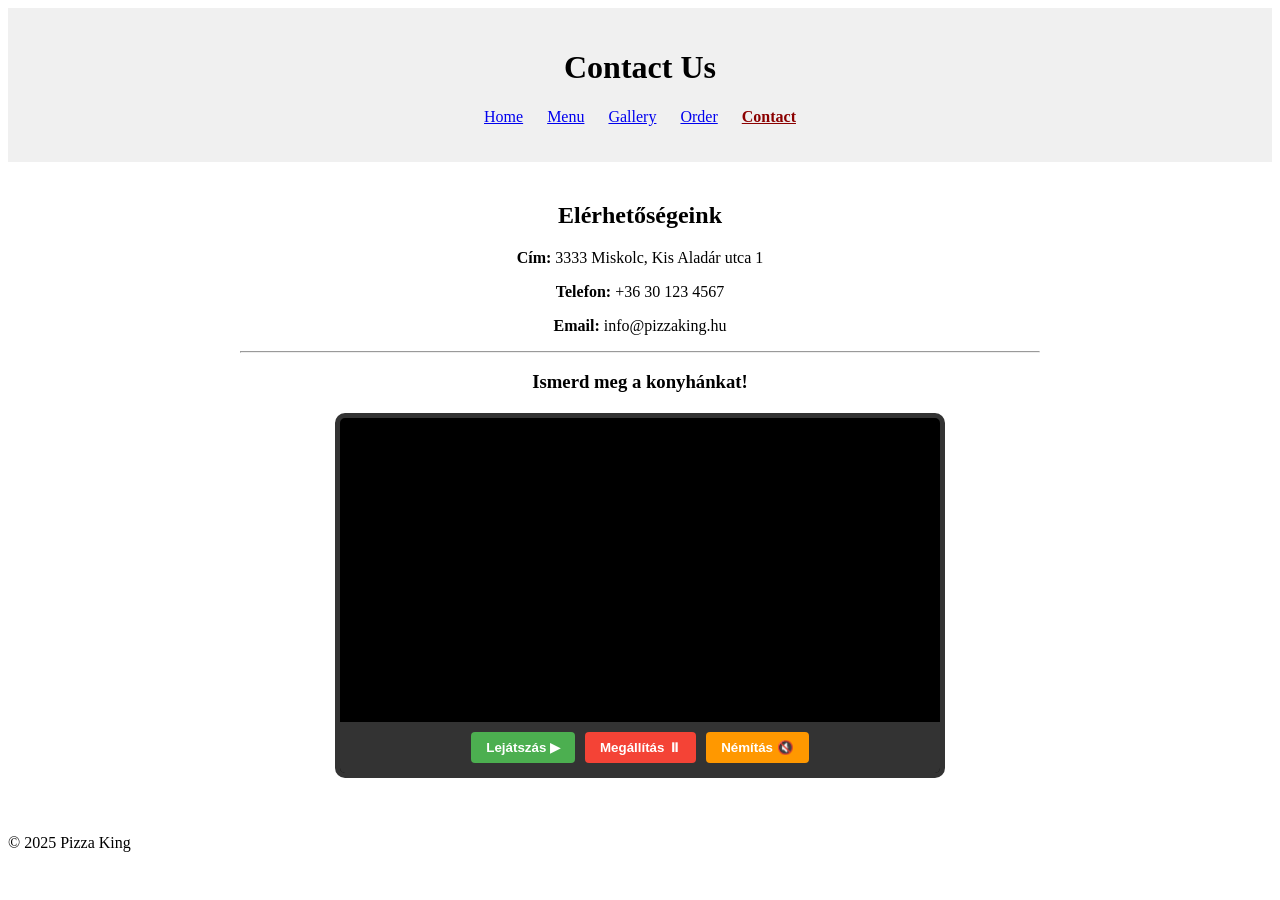
==== contact.html @ 05a105ac "Contact page with Video and JS controls added" ====
<!DOCTYPE html>
<html lang="en">
<head>
    <meta charset="UTF-8">
    <meta name="viewport" content="width=device-width, initial-scale=1.0">
    <title>Contact Us</title>
    <link rel="stylesheet" href="css/style.css">
</head>
<body>

    <header>
        <h1>Contact Us</h1>
        <nav>
            <ul>
                <li><a href="index.html">Home</a></li>
                <li><a href="menu.html">Menu</a></li>
                <li><a href="gallery.html">Gallery</a></li>
                <li><a href="order.html">Order</a></li>
                <li><a href="contact.html" class="aktiv">Contact</a></li>
            </ul>
        </nav>
    </header>

    <main>
        <section class="contact-container">
            <h2>Elérhetőségeink</h2>
            <div class="contact-info">
                <p><strong>Cím:</strong> 3333 Miskolc, Kis Aladár utca 1 </p>
                <p><strong>Telefon:</strong> +36 30 123 4567</p>
                <p><strong>Email:</strong> info@pizzaking.hu</p>
            </div>

            <hr>

            <h3>Ismerd meg a konyhánkat!</h3>
            
            <div class="video-wrapper">
                <video id="promo-video" width="100%">
                    <source src="https://www.w3schools.com/html/mov_bbb.mp4" type="video/mp4">
                    A böngésződ nem támogatja a videó lejátszást.
                </video>

                <div class="video-controls">
                    <button id="btn-play">Lejátszás ▶</button>
                    <button id="btn-pause">Megállítás ⏸</button>
                    <button id="btn-mute">Némítás 🔇</button>
                </div>
            </div>

        </section>
    </main>

    <footer>
        <p>&copy; 2025 Pizza King</p>
    </footer>

    <script src="https://code.jquery.com/jquery-3.6.0.min.js"></script>
    <script src="js/main.js"></script>
</body>
</html>
---- css/style.css ----
/* --- General Page Styling --- */
header { 
    background-color: #f0f0f0; 
    padding: 20px; 
    text-align: center; 
}

/* --- Navigation Menu --- */
nav ul {
    list-style-type: none;
    padding: 0;
}
nav ul li {
    display: inline;
    margin: 0 10px;
}
/* Active menu item styling */
.aktiv {
    font-weight: bold;
    color: darkred;
}

/* --- Form Styling --- */
.order-container {
    max-width: 600px;
    margin: 0 auto;
    padding: 20px;
    background-color: #f9f9f9;
    border-radius: 8px;
}

.form-group {
    margin-bottom: 15px;
}

label {
    display: block;
    margin-bottom: 5px;
    font-weight: bold;
}

/* General input styling */
input[type="text"],
input[type="email"],
textarea,
input[list] {
    width: 100%;
    padding: 8px;
    border: 1px solid #ccc;
    border-radius: 4px;
}

/* --- Error States (Validation) --- */
.error-border {
    border: 2px solid red !important; /* Forces red border on error */
    background-color: #ffe6e6;
}

.error-message {
    color: red;
    font-size: 0.9em;
    display: none; /* Hidden by default */
}

/* --- Gallery Styling --- */
.gallery-section {
    text-align: center;
    padding: 20px;
}

.gallery-grid {
    display: flex;
    flex-wrap: wrap;
    justify-content: center;
    gap: 20px;
    margin-top: 20px;
}

.gallery-item {
    border: 1px solid #ddd;
    border-radius: 8px;
    padding: 10px;
    background-color: white;
    width: 300px;
    box-shadow: 0 4px 6px rgba(0,0,0,0.1);
    transition: transform 0.3s ease; /* CSS Transition (not jQuery) */
}

.gallery-item:hover {
    transform: scale(1.05);
}

.gallery-item img {
    max-width: 100%;
    border-radius: 4px;
}

#toggle-gallery-btn {
    background-color: #333;
    color: white;
    border: none;
    padding: 10px 20px;
    cursor: pointer;
    font-size: 1rem;
    border-radius: 5px;
    margin-bottom: 15px;
}

#toggle-gallery-btn:hover {
    background-color: #555;
}

/* --- Contact & Video Styling --- */
.contact-container {
    max-width: 800px;
    margin: 0 auto;
    padding: 20px;
    text-align: center;
}

.video-wrapper {
    max-width: 600px;
    margin: 20px auto;
    border: 5px solid #333;
    border-radius: 10px;
    overflow: hidden;
    background-color: black;
}

.video-controls {
    background-color: #333;
    padding: 10px;
    display: flex;
    justify-content: center;
    gap: 10px;
}

.video-controls button {
    padding: 8px 15px;
    border: none;
    border-radius: 4px;
    cursor: pointer;
    font-weight: bold;
    transition: background 0.3s;
}

#btn-play { background-color: #4CAF50; color: white; } /* Zöld */
#btn-pause { background-color: #f44336; color: white; } /* Piros */
#btn-mute { background-color: #ff9800; color: white; } /* Narancs */

.video-controls button:hover {
    opacity: 0.8;
}
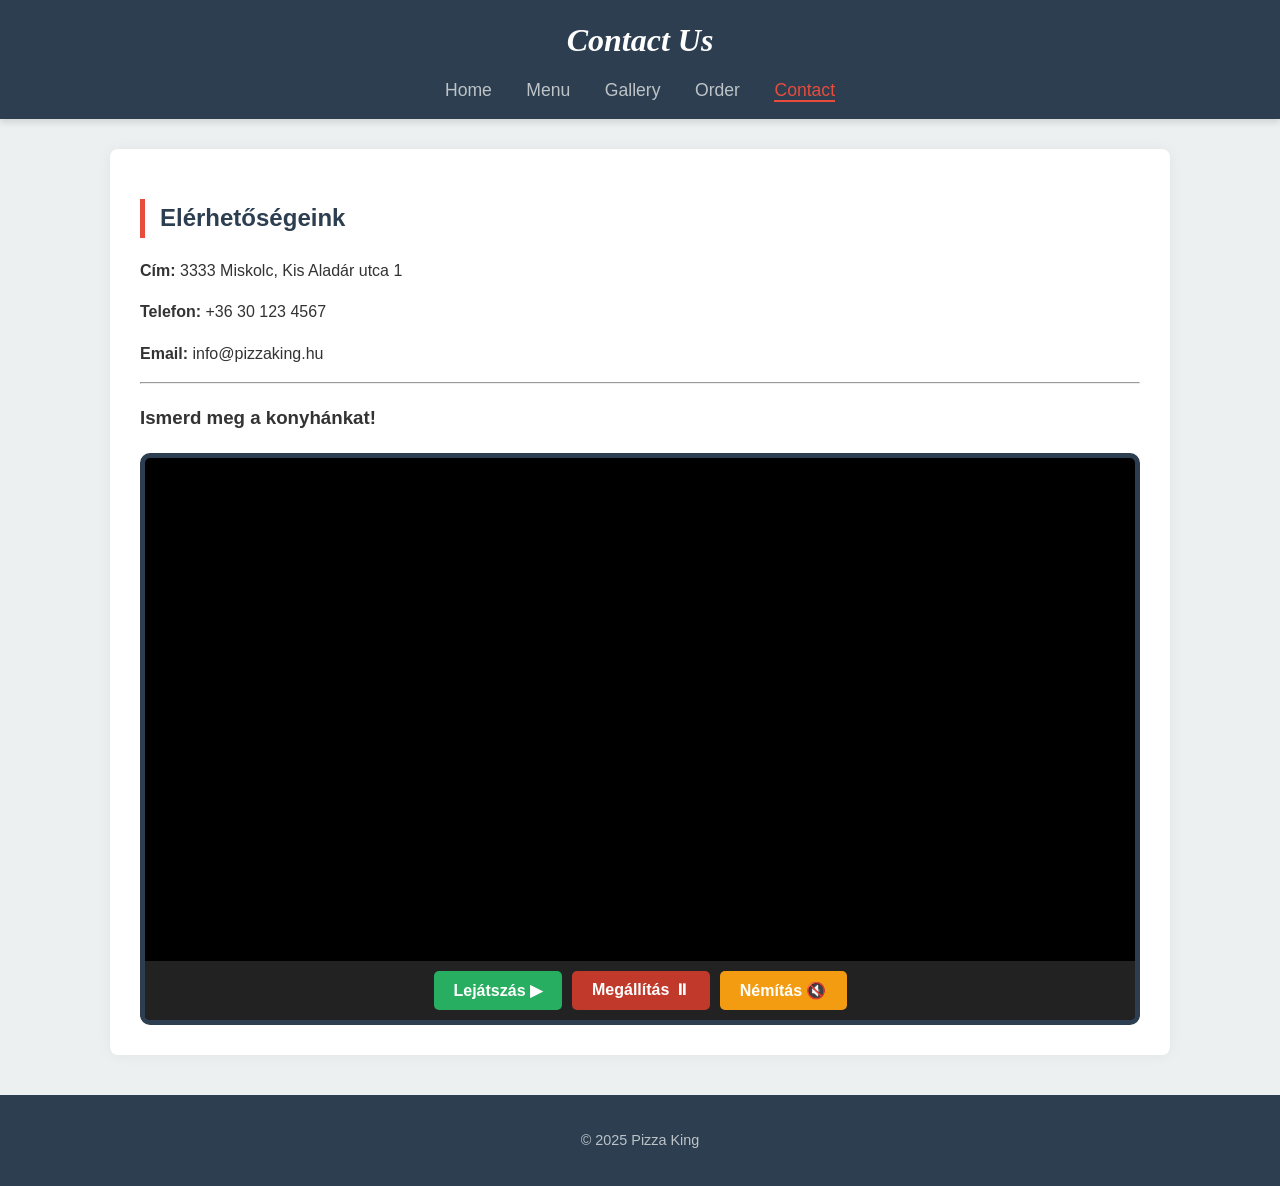
==== commit 4c8fe748: "Feat: Integrate media assets and implement audio-video sync logic" ====
--- a/contact.html
+++ b/contact.html
@@ -36,9 +36,14 @@
             
             <div class="video-wrapper">
                 <video id="promo-video" width="100%">
-                    <source src="https://www.w3schools.com/html/mov_bbb.mp4" type="video/mp4">
+                    <source src="images/promo_video.mp4" type="video/mp4">
+
                     A böngésződ nem támogatja a videó lejátszást.
                 </video>
+
+                <audio id="video-sound" loop>
+                    <source src="sounds/ambience.mp3" type="audio/mpeg">
+                </audio>
 
                 <div class="video-controls">
                     <button id="btn-play">Lejátszás ▶</button>
--- a/css/style.css
+++ b/css/style.css
@@ -1,153 +1,221 @@
-/* --- General Page Styling --- */
+/* --- Global Styles & Variables --- */
+:root {
+    --primary-color: #e74c3c;
+    --secondary-color: #c0392b;
+    --dark-bg: #2c3e50;
+    --light-bg: #ecf0f1;
+    --text-color: #333;
+    --white: #ffffff;
+}
+
+body {
+    font-family: 'Segoe UI', Tahoma, Geneva, Verdana, sans-serif;
+    margin: 0;
+    padding: 0;
+    background-color: var(--light-bg);
+    color: var(--text-color);
+    line-height: 1.6;
+}
+
+/* --- Header & Navigation --- */
 header { 
-    background-color: #f0f0f0; 
-    padding: 20px; 
+    background-color: var(--dark-bg); 
+    padding: 15px 0; 
     text-align: center; 
-}
-
-/* --- Navigation Menu --- */
+    box-shadow: 0 4px 6px rgba(0,0,0,0.1);
+    position: sticky;
+    top: 0;
+    z-index: 1000;
+}
+
+header h1 {
+    color: var(--white);
+    margin: 0 0 10px 0;
+    font-family: 'Georgia', serif;
+    font-style: italic;
+}
+
 nav ul {
     list-style-type: none;
     padding: 0;
-}
+    margin: 0;
+}
+
 nav ul li {
-    display: inline;
-    margin: 0 10px;
-}
-/* Active menu item styling */
-.aktiv {
+    display: inline-block;
+    margin: 0 15px;
+}
+
+/* Link formatting */
+nav ul li a {
+    text-decoration: none;
+    color: #bdc3c7;
+    font-weight: 500;
+    font-size: 1.1rem;
+    transition: color 0.3s;
+}
+
+nav ul li a:hover,
+nav ul li a.aktiv {
+    color: var(--primary-color);
+    border-bottom: 2px solid var(--primary-color);
+}
+
+/* --- Main Layout --- */
+main {
+    max-width: 1000px;
+    margin: 30px auto;
+    padding: 30px;
+    background-color: var(--white);
+    border-radius: 8px;
+    box-shadow: 0 0 15px rgba(0,0,0,0.05);
+    min-height: 60vh;
+}
+
+h2 {
+    color: var(--dark-bg);
+    border-left: 5px solid var(--primary-color);
+    padding-left: 15px;
+    margin-bottom: 20px;
+}
+
+/* --- Hero Section  --- */
+.hero {
+    background-image: linear-gradient(rgba(0,0,0,0.6), rgba(0,0,0,0.6)), url('../images/hero-bg.jpg');
+    background-size: cover;
+    background-position: center;
+    color: white;
+    text-align: center;
+    padding: 100px 20px;
+    border-radius: 8px;
+    margin-bottom: 30px;
+}
+
+.hero h2 {
+    color: white;
+    border: none;
+    font-size: 2.5rem;
+}
+
+.cta-button {
+    background-color: var(--primary-color);
+    color: white;
+    padding: 12px 30px;
+    text-decoration: none;
+    border-radius: 30px;
     font-weight: bold;
-    color: darkred;
+    display: inline-block;
+    margin-top: 15px;
+    transition: background 0.3s;
+}
+
+.cta-button:hover {
+    background-color: var(--secondary-color);
+}
+
+#pizza-table {
+    width: 100%;
+    border-collapse: collapse;
+    margin: 25px 0;
+    font-size: 1em;
+    box-shadow: 0 0 20px rgba(0, 0, 0, 0.1);
+    border-radius: 8px;
+    overflow: hidden;
+}
+
+#pizza-table thead tr {
+    background-color: var(--primary-color);
+    color: var(--white);
+    text-align: left;
+    font-weight: bold;
+}
+
+#pizza-table th, 
+#pizza-table td {
+    padding: 12px 15px;
+}
+
+#pizza-table tbody tr {
+    border-bottom: 1px solid #dddddd;
+}
+
+#pizza-table tbody tr:nth-of-type(even) {
+    background-color: #f3f3f3;
+}
+
+#pizza-table tbody tr:last-of-type {
+    border-bottom: 2px solid var(--primary-color);
+}
+
+#pizza-table tbody tr:hover {
+    background-color: #ffecec;
+    cursor: default;
 }
 
 /* --- Form Styling --- */
-.order-container {
-    max-width: 600px;
-    margin: 0 auto;
-    padding: 20px;
-    background-color: #f9f9f9;
-    border-radius: 8px;
-}
-
-.form-group {
-    margin-bottom: 15px;
-}
-
-label {
-    display: block;
-    margin-bottom: 5px;
-    font-weight: bold;
-}
-
-/* General input styling */
-input[type="text"],
-input[type="email"],
-textarea,
-input[list] {
+.order-container { max-width: 600px; margin: 0 auto; }
+.form-group { margin-bottom: 20px; }
+label { display: block; margin-bottom: 8px; font-weight: bold; }
+
+input[type="text"], input[type="email"], textarea, input[list], input[type="date"], input[type="color"], select {
+    width: 100%; padding: 10px;
+    border: 1px solid #ccc; border-radius: 4px;
+    box-sizing: border-box;
+    font-size: 1rem;
+}
+
+input:focus, textarea:focus {
+    border-color: var(--primary-color);
+    outline: none;
+}
+
+/* Validation error design */
+.error-border { border: 2px solid red !important; background-color: #fff0f0; }
+.error-message { color: red; font-size: 0.9em; display: none; margin-top: 5px; }
+
+/* --- Gallery & Buttons --- */
+.gallery-grid { display: flex; flex-wrap: wrap; justify-content: center; gap: 20px; }
+.gallery-item { border-radius: 8px;
+                overflow: hidden;
+                box-shadow: 0 4px 6px rgba(0,0,0,0.1);
+                transition: transform 0.3s;
+                background: white;
+                padding: 10px;
+                width: 300px;
+                text-align: center;}
+.gallery-item:hover { transform: scale(1.03); }
+
+.gallery-item img {
     width: 100%;
-    padding: 8px;
-    border: 1px solid #ccc;
+    height: 200px;
+    object-fit: cover;
     border-radius: 4px;
 }
 
-/* --- Error States (Validation) --- */
-.error-border {
-    border: 2px solid red !important; /* Forces red border on error */
-    background-color: #ffe6e6;
-}
-
-.error-message {
-    color: red;
-    font-size: 0.9em;
-    display: none; /* Hidden by default */
-}
-
-/* --- Gallery Styling --- */
-.gallery-section {
+button {
+    background-color: var(--dark-bg);
+    color: white;
+    border: none; padding: 10px 20px;
+    border-radius: 5px; cursor: pointer;
+    transition: background 0.3s;
+    font-size: 1rem;
+}
+button:hover { background-color: #34495e; }
+
+/* Contact Video */
+.video-wrapper { border: 5px solid var(--dark-bg); border-radius: 10px; overflow: hidden; margin-top: 20px; background: black; }
+.video-controls { padding: 10px; background: #222; display: flex; justify-content: center; gap: 10px; }
+.video-controls button { margin: 0; font-weight: bold; }
+#btn-play { background-color: #27ae60; }
+#btn-pause { background-color: #c0392b; }
+#btn-mute { background-color: #f39c12; }
+
+/* --- Footer --- */
+footer {
+    background-color: var(--dark-bg);
+    color: #bdc3c7;
     text-align: center;
     padding: 20px;
-}
-
-.gallery-grid {
-    display: flex;
-    flex-wrap: wrap;
-    justify-content: center;
-    gap: 20px;
-    margin-top: 20px;
-}
-
-.gallery-item {
-    border: 1px solid #ddd;
-    border-radius: 8px;
-    padding: 10px;
-    background-color: white;
-    width: 300px;
-    box-shadow: 0 4px 6px rgba(0,0,0,0.1);
-    transition: transform 0.3s ease; /* CSS Transition (not jQuery) */
-}
-
-.gallery-item:hover {
-    transform: scale(1.05);
-}
-
-.gallery-item img {
-    max-width: 100%;
-    border-radius: 4px;
-}
-
-#toggle-gallery-btn {
-    background-color: #333;
-    color: white;
-    border: none;
-    padding: 10px 20px;
-    cursor: pointer;
-    font-size: 1rem;
-    border-radius: 5px;
-    margin-bottom: 15px;
-}
-
-#toggle-gallery-btn:hover {
-    background-color: #555;
-}
-
-/* --- Contact & Video Styling --- */
-.contact-container {
-    max-width: 800px;
-    margin: 0 auto;
-    padding: 20px;
-    text-align: center;
-}
-
-.video-wrapper {
-    max-width: 600px;
-    margin: 20px auto;
-    border: 5px solid #333;
-    border-radius: 10px;
-    overflow: hidden;
-    background-color: black;
-}
-
-.video-controls {
-    background-color: #333;
-    padding: 10px;
-    display: flex;
-    justify-content: center;
-    gap: 10px;
-}
-
-.video-controls button {
-    padding: 8px 15px;
-    border: none;
-    border-radius: 4px;
-    cursor: pointer;
-    font-weight: bold;
-    transition: background 0.3s;
-}
-
-#btn-play { background-color: #4CAF50; color: white; } /* Zöld */
-#btn-pause { background-color: #f44336; color: white; } /* Piros */
-#btn-mute { background-color: #ff9800; color: white; } /* Narancs */
-
-.video-controls button:hover {
-    opacity: 0.8;
+    margin-top: 40px;
+    font-size: 0.9rem;
 }
